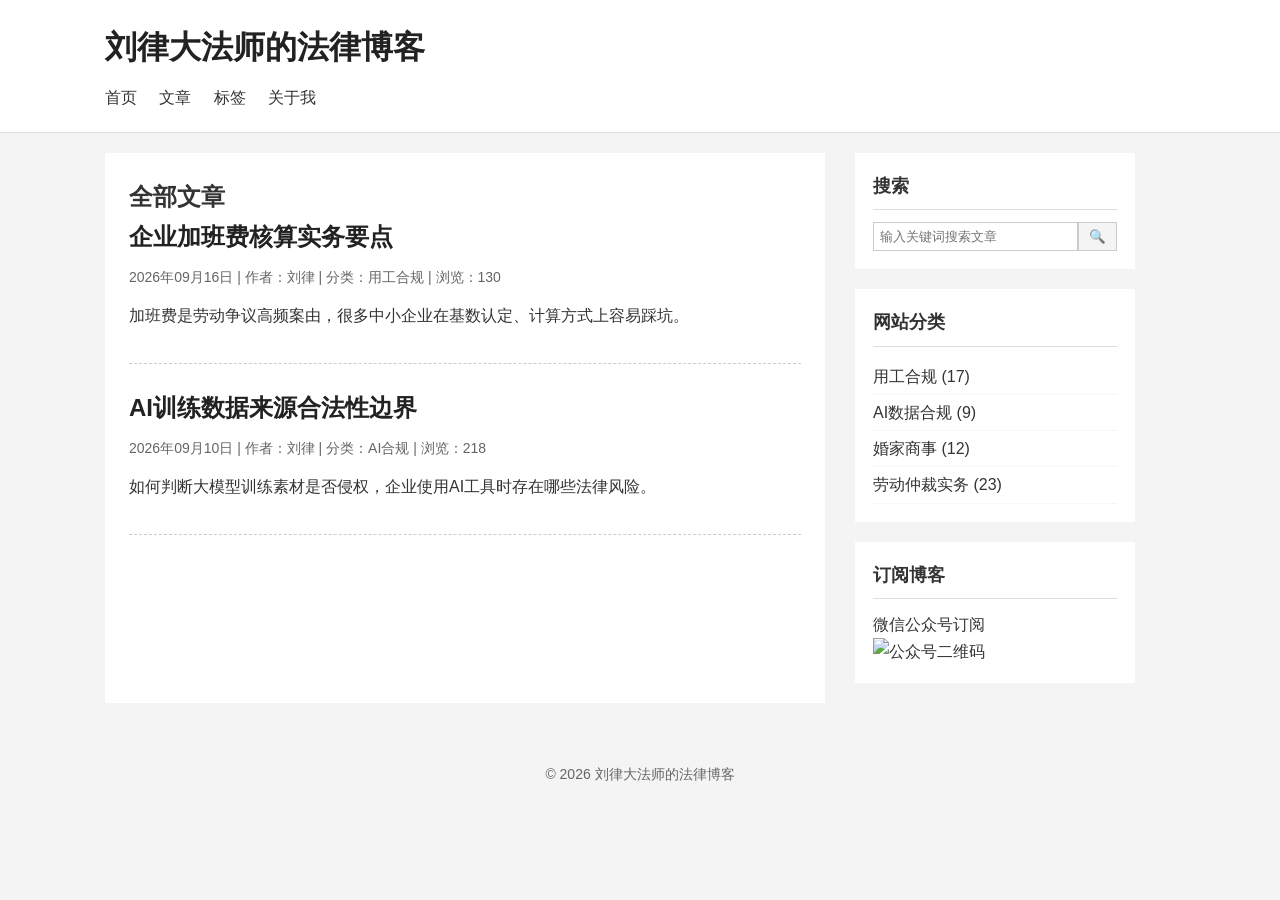
==== articles.html @ 06eb0b35 "Add blog source files 提交资源文件" ====
<!DOCTYPE html>
<html lang="zh-CN">
<head>
    <meta charset="UTF-8">
    <meta name="viewport" content="width=device-width, initial-scale=1.0">
    <title>全部文章 | 刘律大法师的法律博客</title>
    <link rel="stylesheet" href="css/style.css">
</head>
<body>
    <header class="site-header">
        <div class="container">
            <h1 class="blog-title">刘律大法师的法律博客</h1>
            <nav class="main-nav">
                <a href="index.html">首页</a>
                <a href="articles.html">文章</a>
                <a href="tags.html">标签</a>
                <a href="about.html">关于我</a>
            </nav>
        </div>
    </header>

    <div class="container main-wrap">
        <main class="content">
            <h2>全部文章</h2>
            <article class="post-item">
                <h2 class="post-title"><a href="post.html">企业加班费核算实务要点</a></h2>
                <div class="post-meta">2026年09月16日 | 作者：刘律 | 分类：用工合规 | 浏览：130</div>
                <div class="post-excerpt">
                    <p>加班费是劳动争议高频案由，很多中小企业在基数认定、计算方式上容易踩坑。</p>
                </div>
            </article>
            <article class="post-item">
                <h2 class="post-title"><a href="post.html">AI训练数据来源合法性边界</a></h2>
                <div class="post-meta">2026年09月10日 | 作者：刘律 | 分类：AI合规 | 浏览：218</div>
                <div class="post-excerpt">
                    <p>如何判断大模型训练素材是否侵权，企业使用AI工具时存在哪些法律风险。</p>
                </div>
            </article>
        </main>
        <aside class="sidebar">
            <div class="widget">
                <h3 class="widget-title">搜索</h3>
                <div class="search-box">
                    <input type="text" placeholder="输入关键词搜索文章">
                    <button type="submit">🔍</button>
                </div>
            </div>
            <div class="widget">
                <h3 class="widget-title">网站分类</h3>
                <ul class="category-list">
                    <li><a href="#">用工合规 (17)</a></li>
                    <li><a href="#">AI数据合规 (9)</a></li>
                    <li><a href="#">婚家商事 (12)</a></li>
                    <li><a href="#">劳动仲裁实务 (23)</a></li>
                </ul>
            </div>
            <div class="widget">
                <h3 class="widget-title">订阅博客</h3>
                <p>微信公众号订阅</p>
                <div class="qrcode">
                    <img src="https://via.placeholder.com/200x200" alt="公众号二维码">
                </div>
            </div>
        </aside>
    </div>
    <footer class="site-footer">
        <div class="container">© 2026 刘律大法师的法律博客</div>
    </footer>
    <script src="js/script.js"></script>
</body>
</html>
---- css/style.css ----
*{
    margin: 0;
    padding: 0;
    box-sizing: border-box;
}
body{
    font-family: "Microsoft Yahei",sans-serif;
    background-color: #f4f4f4;
    color: #333;
    line-height: 1.7;
}
.container{
    max-width: 1100px;
    margin: 0 auto;
    padding:0 15px;
}
/* 头部 */
.site-header{
    background: #fff;
    border-bottom:1px solid #ddd;
    padding:20px 0;
    margin-bottom:20px;
}
.blog-title{
    font-size:32px;
    color:#222;
    margin-bottom:10px;
}
.main-nav a{
    margin-right:18px;
    text-decoration:none;
    color:#333;
    font-size:16px;
}
.main-nav a:hover{
    color:#0066cc;
}
/* 双栏布局 */
.main-wrap{
    display: grid;
    grid-template-columns: 720px 280px;
    gap:30px;
}
.content{
    background:#fff;
    padding:24px;
}
.post-item{
    border-bottom:1px dashed #ccc;
    padding-bottom:24px;
    margin-bottom:24px;
}
.post-title a{
    color:#222;
    text-decoration:none;
}
.post-title a:hover{
    color:#0066cc;
}
.post-meta{
    font-size:14px;
    color:#666;
    margin:8px 0 12px;
}
.post-excerpt p{
    margin-bottom:10px;
}
.post-excerpt img, .post-body img{
    max-width:100%;
    border-radius:4px;
    margin:12px 0;
}
.post-detail h1{
    margin-bottom:10px;
}
.post-body h2{
    margin:24px 0 12px;
}
.post-body ul{
    padding-left:24px;
}
/* 侧边栏 */
.sidebar{
}
.widget{
    background:#fff;
    padding:18px;
    margin-bottom:20px;
}
.widget-title{
    font-size:18px;
    border-bottom:1px solid #ddd;
    padding-bottom:8px;
    margin-bottom:12px;
}
.search-box{
    display:flex;
}
.search-box input{
    flex:1;
    padding:6px;
    border:1px solid #ccc;
}
.search-box button{
    padding:6px 10px;
    border:1px solid #ccc;
    background:#f4f4f4;
    cursor:pointer;
}
.category-list{
    list-style:none;
}
.category-list li{
    padding:4px 0;
    border-bottom:1px dotted #eee;
}
.category-list li a{
    text-decoration:none;
    color:#333;
}
.category-list li a:hover{
    color:#0066cc;
}
.qrcode img{
    width:100%;
}
.tag-cloud a{
    display:inline-block;
    border:1px solid #ccc;
    padding:4px 8px;
    margin:4px;
    text-decoration:none;
    color:#333;
}
/* 页脚 */
.site-footer{
    text-align:center;
    padding:30px 0;
    margin-top:30px;
    color:#666;
    font-size:14px;
}
/* 移动端适配 */
@media(max-width:1040px){
    .main-wrap{
        grid-template-columns: 1fr;
    }
}
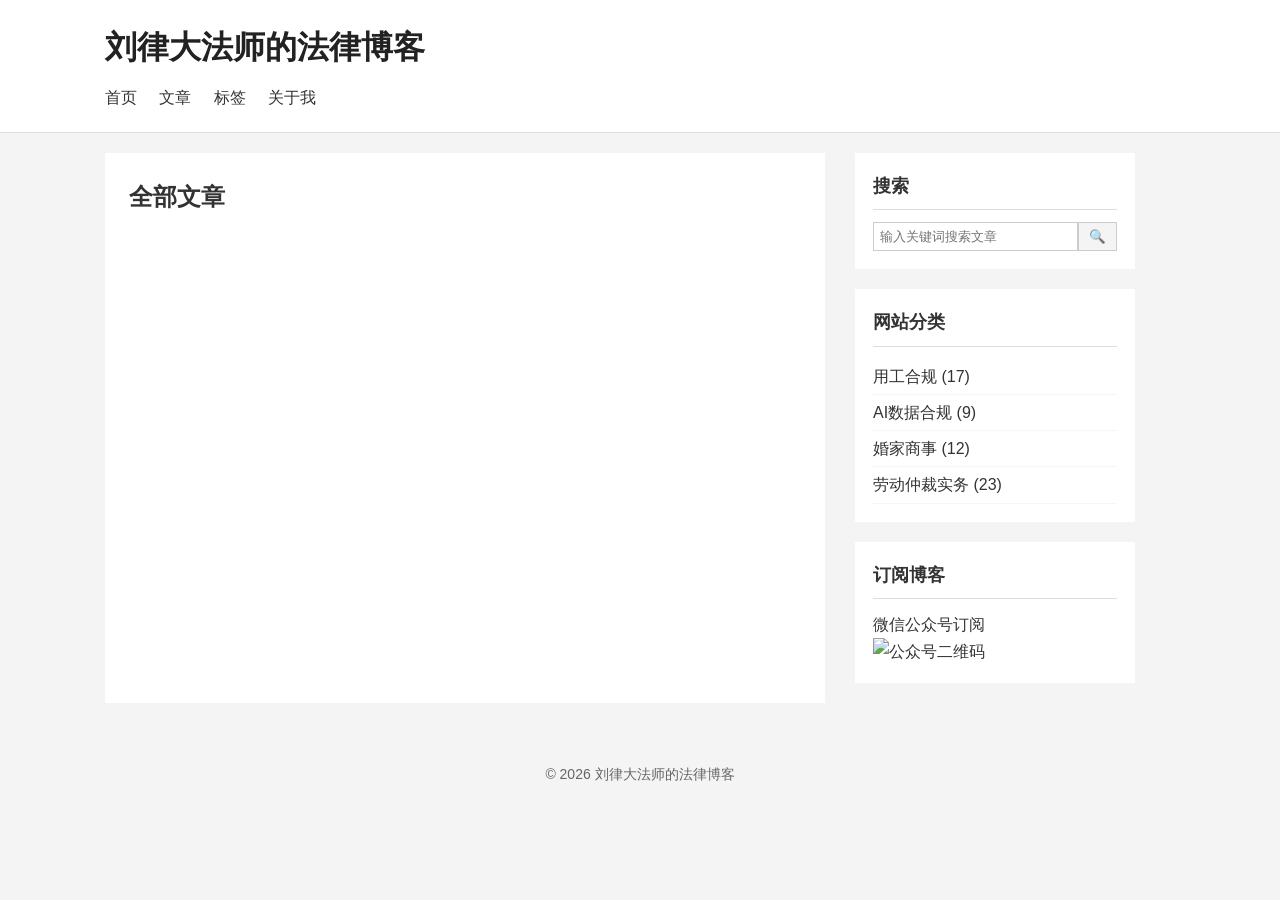
==== commit 14680c59: "Update articles.html" ====
--- a/articles.html
+++ b/articles.html
@@ -22,20 +22,7 @@
     <div class="container main-wrap">
         <main class="content">
             <h2>全部文章</h2>
-            <article class="post-item">
-                <h2 class="post-title"><a href="post.html">企业加班费核算实务要点</a></h2>
-                <div class="post-meta">2026年09月16日 | 作者：刘律 | 分类：用工合规 | 浏览：130</div>
-                <div class="post-excerpt">
-                    <p>加班费是劳动争议高频案由，很多中小企业在基数认定、计算方式上容易踩坑。</p>
-                </div>
-            </article>
-            <article class="post-item">
-                <h2 class="post-title"><a href="post.html">AI训练数据来源合法性边界</a></h2>
-                <div class="post-meta">2026年09月10日 | 作者：刘律 | 分类：AI合规 | 浏览：218</div>
-                <div class="post-excerpt">
-                    <p>如何判断大模型训练素材是否侵权，企业使用AI工具时存在哪些法律风险。</p>
-                </div>
-            </article>
+            <div id="article-list"></div>
         </main>
         <aside class="sidebar">
             <div class="widget">
@@ -67,5 +54,54 @@
         <div class="container">© 2026 刘律大法师的法律博客</div>
     </footer>
     <script src="js/script.js"></script>
+    <script>
+// 读取posts目录md文章列表
+async function loadPosts() {
+  const postsList = [
+    "2026-09-17-labor-dispute.md"
+  ];
+  const posts = [];
+  for (const filename of postsList) {
+    const res = await fetch(`posts/${filename}`);
+    const raw = await res.text();
+    // 简单解析markdown frontmatter
+    const fmMatch = raw.match(/---\n([\s\S]*?)\n---\n([\s\S]*)/);
+    if (!fmMatch) continue;
+    const front = fmMatch[1];
+    const content = fmMatch[2];
+    const post = {};
+    front.split("\n").forEach(line=>{
+      const [k, v] = line.split(": ");
+      if(k && v) post[k.trim()] = v.trim();
+    })
+    post.filename = filename;
+    post.content = content;
+    posts.push(post);
+  }
+  // 按日期倒序
+  posts.sort((a,b)=> new Date(b.date) - new Date(a.date));
+  renderArticleList(posts);
+}
+
+// 渲染文章列表，复用你现有的post-item样式
+function renderArticleList(posts) {
+  const container = document.getElementById("article-list");
+  if(!container) return;
+  container.innerHTML = "";
+  posts.forEach(p=>{
+    const div = document.createElement("article");
+    div.className = "post-item";
+    div.innerHTML = `
+      <h2 class="post-title"><a href="post.html?file=${p.filename}">${p.title}</a></h2>
+      <div class="post-meta">${p.date} | 作者：刘律 | 分类：${p.category}</div>
+      <div class="post-excerpt">
+        <p>${p.summary}</p>
+      </div>
+    `
+    container.appendChild(div);
+  })
+}
+loadPosts();
+</script>
 </body>
 </html>
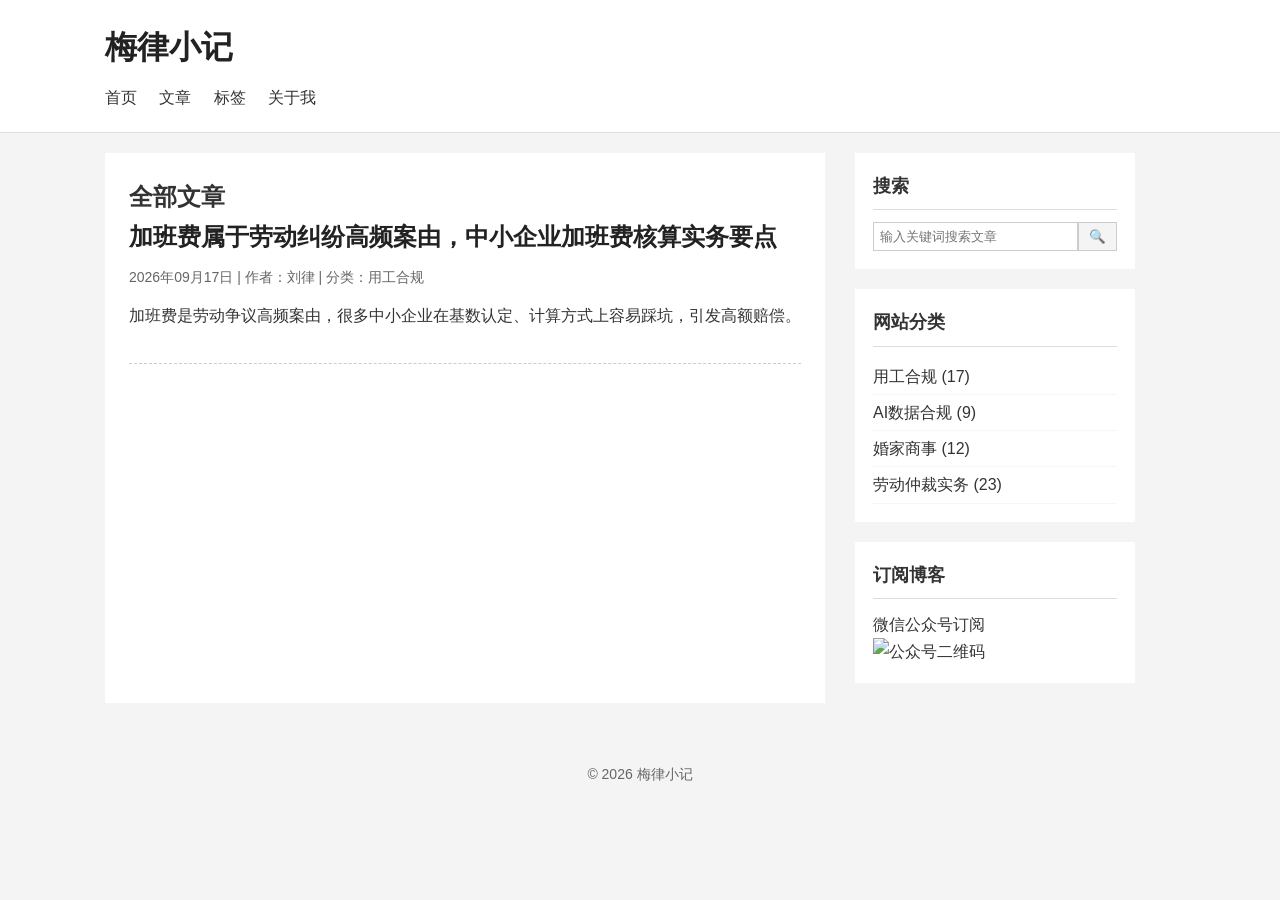
==== commit 424896c5: "Update articles.html" ====
--- a/articles.html
+++ b/articles.html
@@ -3,13 +3,13 @@
 <head>
     <meta charset="UTF-8">
     <meta name="viewport" content="width=device-width, initial-scale=1.0">
-    <title>全部文章 | 刘律大法师的法律博客</title>
+    <title>全部文章 | 梅律小记</title>
     <link rel="stylesheet" href="css/style.css">
 </head>
 <body>
     <header class="site-header">
         <div class="container">
-            <h1 class="blog-title">刘律大法师的法律博客</h1>
+            <h1 class="blog-title">梅律小记</h1>
             <nav class="main-nav">
                 <a href="index.html">首页</a>
                 <a href="articles.html">文章</a>
@@ -51,7 +51,7 @@
         </aside>
     </div>
     <footer class="site-footer">
-        <div class="container">© 2026 刘律大法师的法律博客</div>
+        <div class="container">© 2026 梅律小记</div>
     </footer>
     <script src="js/script.js"></script>
     <script>
